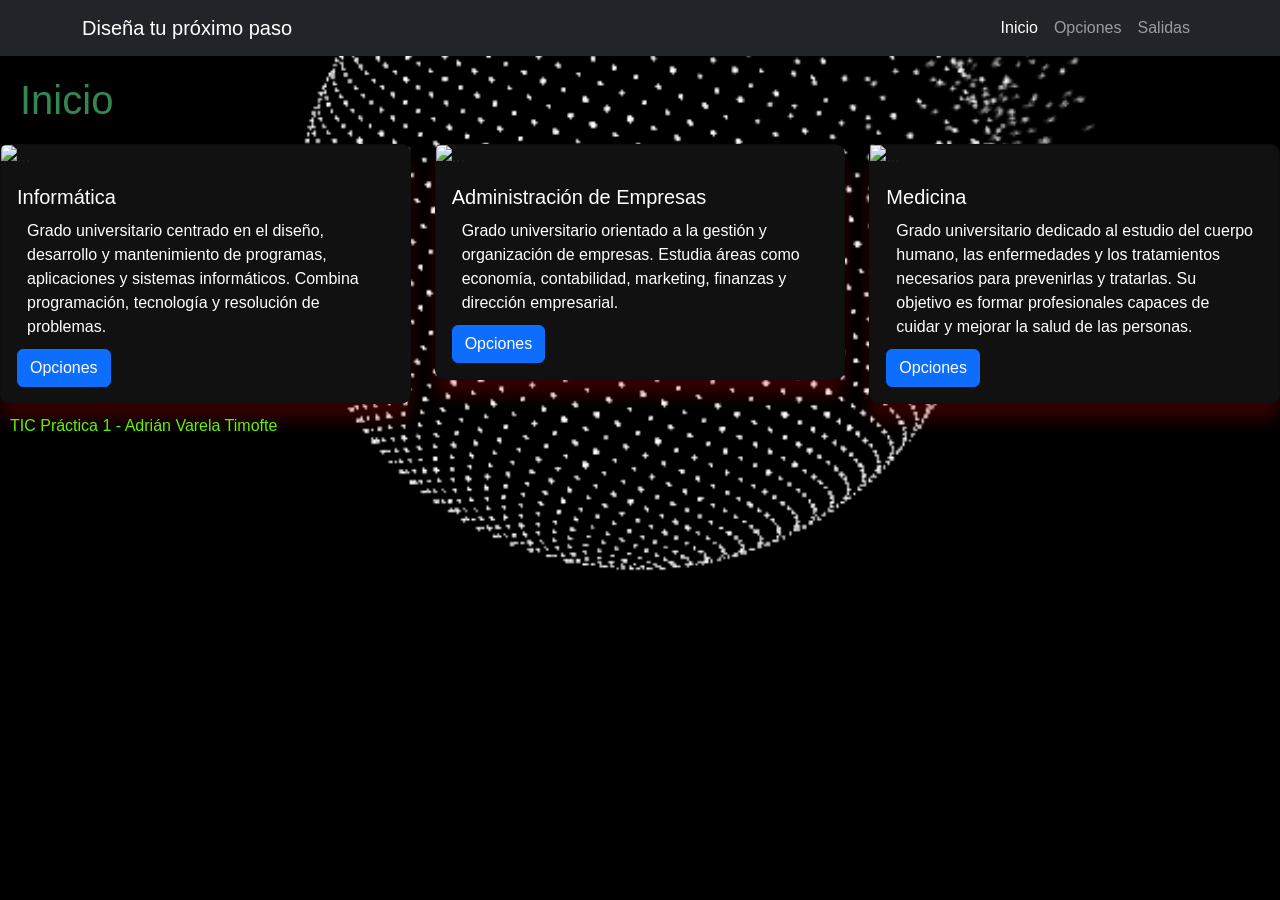
==== index.html @ 695be13d "Añadido el nav de bootstrap Uno más bonito, lo que pedía la tarea." ====
<!doctype html>
<html lang="es">
  <head>
    <meta charset="utf-8">
    <meta name="viewport" content="width=device-width, initial-scale=1">
    <title>Inicio</title>
    <link href="https://cdn.jsdelivr.net/npm/bootstrap@5.3.8/dist/css/bootstrap.min.css" rel="stylesheet" integrity="sha384-sRIl4kxILFvY47J16cr9ZwB07vP4J8+LH7qKQnuqkuIAvNWLzeN8tE5YBujZqJLB" crossorigin="anonymous">
    <link rel="stylesheet" href="./css/estilos.css">
  </head>
    <title>Diseña tu próximo paso · Inicio</title>
  <body>
    <header>
      <nav class="navbar navbar-expand-md navbar-dark bg-dark" aria-label="Menú principal">
        <div class="container">
          <a class="navbar-brand" href="index.html">Diseña tu próximo paso</a>

          <button class="navbar-toggler" type="button"
                  data-bs-toggle="collapse" data-bs-target="#menuPrincipal"
                  aria-controls="menuPrincipal" aria-expanded="false"
                  aria-label="Abrir o cerrar el menú">
            <span class="navbar-toggler-icon"></span>
          </button>

          <div class="collapse navbar-collapse" id="menuPrincipal">
            <ul class="navbar-nav ms-auto">
              <li class="nav-item">
                <a class="nav-link active" aria-current="page" href="index.html">Inicio</a>
              </li>
              <li class="nav-item">
                <a class="nav-link" href="opciones.html">Opciones</a>
              </li>
              <li class="nav-item">
                <a class="nav-link" href="salidas.html">Salidas</a>
              </li>
            </ul>
          </div>
        </div>
      </nav>
    </header>
    <main>
      <h1>Inicio</h1>
    </main>

    <div class="row">

      <div class="col">
        <div class="card">
          <img src="./img/informatica.png" class="card-img-top" alt="...">
          <div class="card-body">
            <h5 class="card-title">Informática</h5>
            <p class="card-text">Grado universitario centrado en el diseño, desarrollo y mantenimiento de programas, aplicaciones y sistemas informáticos. Combina programación, tecnología y resolución de problemas.</p>
            <a href="opciones.html" class="btn btn-primary">Opciones</a>
          </div>
        </div>
      </div>

      <div class="col">
        <div class="card">
          <img src="./img/ade2.png" class="card-img-top" alt="...">
          <div class="card-body">
            <h5 class="card-title">Administración de Empresas</h5>
            <p class="card-text">Grado universitario orientado a la gestión y organización de empresas. Estudia áreas como economía, contabilidad, marketing, finanzas y dirección empresarial.</p>
            <a href="opciones.html" class="btn btn-primary">Opciones</a>
          </div>
        </div>
      </div>

      <div class="col">
        <div class="card">
          <img src="./img/medicina.png" class="card-img-top" alt="...">
          <div class="card-body">
            <h5 class="card-title">Medicina</h5>
            <p class="card-text">Grado universitario dedicado al estudio del cuerpo humano, las enfermedades y los tratamientos necesarios para prevenirlas y tratarlas. Su objetivo es formar profesionales capaces de cuidar y mejorar la salud de las personas.</p>
            <a href="opciones.html" class="btn btn-primary">Opciones</a>
          </div>
        </div>
      </div>

    </div>
    <footer>
      <p>TIC Práctica 1 - Adrián Varela Timofte</p>
    </footer>
    <script src="https://cdn.jsdelivr.net/npm/bootstrap@5.3.8/dist/js/bootstrap.bundle.min.js" integrity="sha384-FKyoEForCGlyvwx9Hj09JcYn3nv7wiPVlz7YYwJrWVcXK/BmnVDxM+D2scQbITxI" crossorigin="anonymous"></script>
  </body>
</html>
---- css/estilos.css ----
body {
    font-family: Arial, sans-serif;
    background-image: url("../img/fondooscuro.gif");
    background-size: cover;
    background-position: center;
    color: rgb(94, 255, 0);
}

li {
    color: rgb(94, 255, 0);
}

h1 {
    color: #348653;
    margin: 20px;
}

h2 {
    color: #16c559;
    margin: 20px;
}

h3 {
    color: #39852f;
    margin: 20px;
}

.card-title {
    color: #ffffff;
}

.card-text {
    color: #ffffff;
}

.tarjeta {
    border: 20px solid #cbd5e1;
    padding: 1rem;
}

p {
    margin: 10px;
}

.card {
    width: 100%;
    box-shadow: 0 16px 16px 0 rgba(255, 0, 0, 0.2);
    transition: 0.3s;
    border-radius: 10px;
    height: auto;
    background-color: rgb(17, 17, 17);
}

caption {
    color: rgb(216, 216, 216);
}

.accordion-body {
    background-color: #1f1f1f;
}

.accordion-item {
    background-color: #0c0c0c;
}

.accordion-button {
    background-color: #0c0c0c;
}

.card-header {
    color: #ffffff;
}

.conclusion {
    height: auto;
    width: 100%;
    background-color: rgb(17, 17, 17);
}

.conclusion .card-header {
    background-color: #0c0c0c;
    color: rgb(94, 255, 0);
    border-bottom: 1px solid #16c559;
}

.conclusion .card-title {
    color: #16c559;
}

.conclusion .card-text {
    color: #ffffff;
}
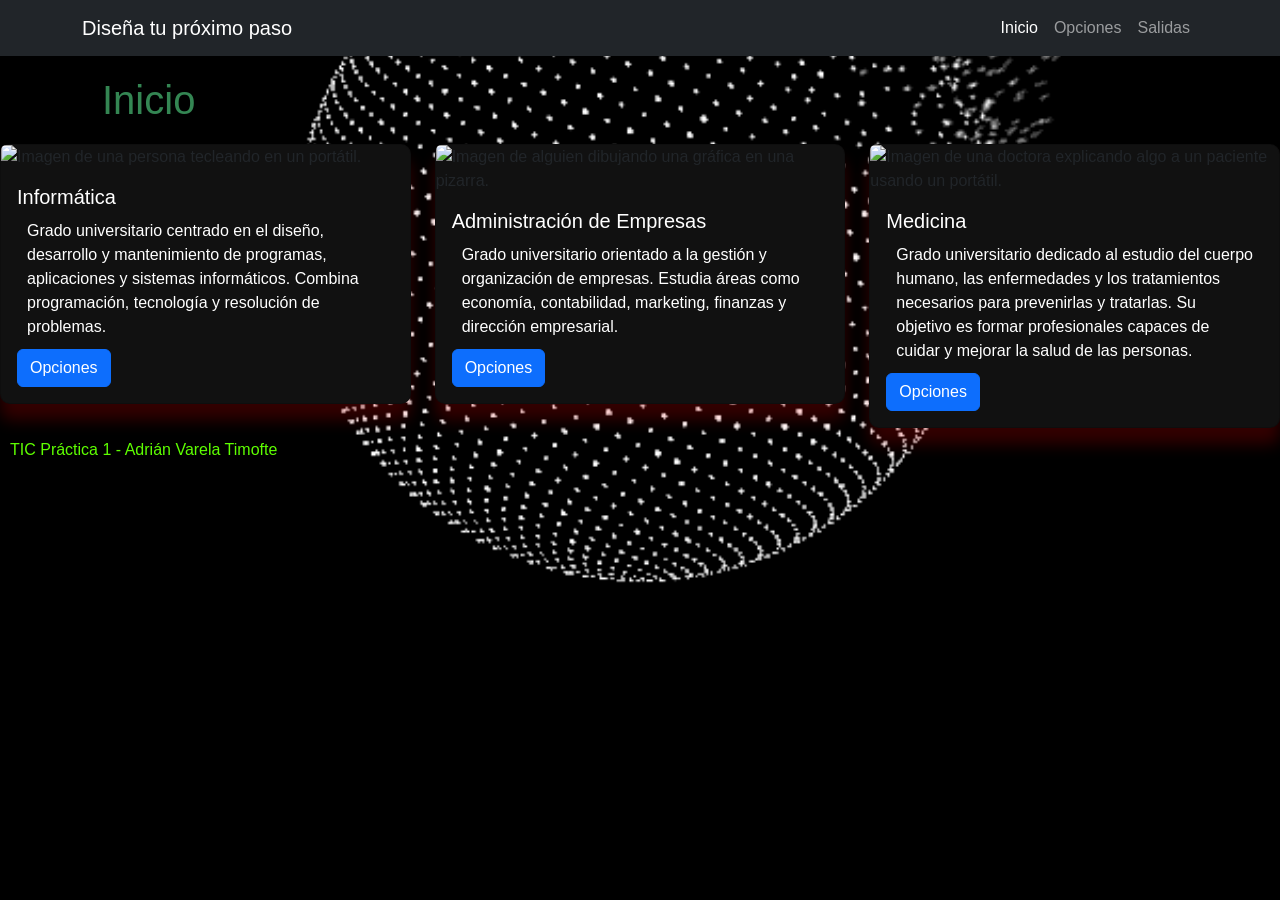
==== commit e8b0eedc: "Arreglados mini errores como alt o titulo duplicado y adaptado a diferentes dispositivos. (Movil, ta" ====
--- a/index.html
+++ b/index.html
@@ -3,11 +3,10 @@
   <head>
     <meta charset="utf-8">
     <meta name="viewport" content="width=device-width, initial-scale=1">
-    <title>Inicio</title>
+    <title>Diseña tu próximo paso · Inicio</title>
     <link href="https://cdn.jsdelivr.net/npm/bootstrap@5.3.8/dist/css/bootstrap.min.css" rel="stylesheet" integrity="sha384-sRIl4kxILFvY47J16cr9ZwB07vP4J8+LH7qKQnuqkuIAvNWLzeN8tE5YBujZqJLB" crossorigin="anonymous">
     <link rel="stylesheet" href="./css/estilos.css">
   </head>
-    <title>Diseña tu próximo paso · Inicio</title>
   <body>
     <header>
       <nav class="navbar navbar-expand-md navbar-dark bg-dark" aria-label="Menú principal">
@@ -37,15 +36,15 @@
         </div>
       </nav>
     </header>
-    <main>
+    <main class="container">
       <h1>Inicio</h1>
     </main>
 
-    <div class="row">
+    <div class="row g-4">
 
-      <div class="col">
+      <div class="col-12 col-md-6 col-lg-4">
         <div class="card">
-          <img src="./img/informatica.png" class="card-img-top" alt="...">
+          <img src="./img/informatica.png" class="card-img-top" alt="Imagen de una persona tecleando en un portátil.">
           <div class="card-body">
             <h5 class="card-title">Informática</h5>
             <p class="card-text">Grado universitario centrado en el diseño, desarrollo y mantenimiento de programas, aplicaciones y sistemas informáticos. Combina programación, tecnología y resolución de problemas.</p>
@@ -54,9 +53,9 @@
         </div>
       </div>
 
-      <div class="col">
+      <div class="col-12 col-md-6 col-lg-4">
         <div class="card">
-          <img src="./img/ade2.png" class="card-img-top" alt="...">
+          <img src="./img/ade2.png" class="card-img-top" alt="Imagen de alguien dibujando una gráfica en una pizarra.">
           <div class="card-body">
             <h5 class="card-title">Administración de Empresas</h5>
             <p class="card-text">Grado universitario orientado a la gestión y organización de empresas. Estudia áreas como economía, contabilidad, marketing, finanzas y dirección empresarial.</p>
@@ -65,9 +64,9 @@
         </div>
       </div>
 
-      <div class="col">
+      <div class="col-12 col-md-6 col-lg-4">
         <div class="card">
-          <img src="./img/medicina.png" class="card-img-top" alt="...">
+          <img src="./img/medicina.png" class="card-img-top" alt="Imagen de una doctora explicando algo a un paciente usando un portátil.">
           <div class="card-body">
             <h5 class="card-title">Medicina</h5>
             <p class="card-text">Grado universitario dedicado al estudio del cuerpo humano, las enfermedades y los tratamientos necesarios para prevenirlas y tratarlas. Su objetivo es formar profesionales capaces de cuidar y mejorar la salud de las personas.</p>
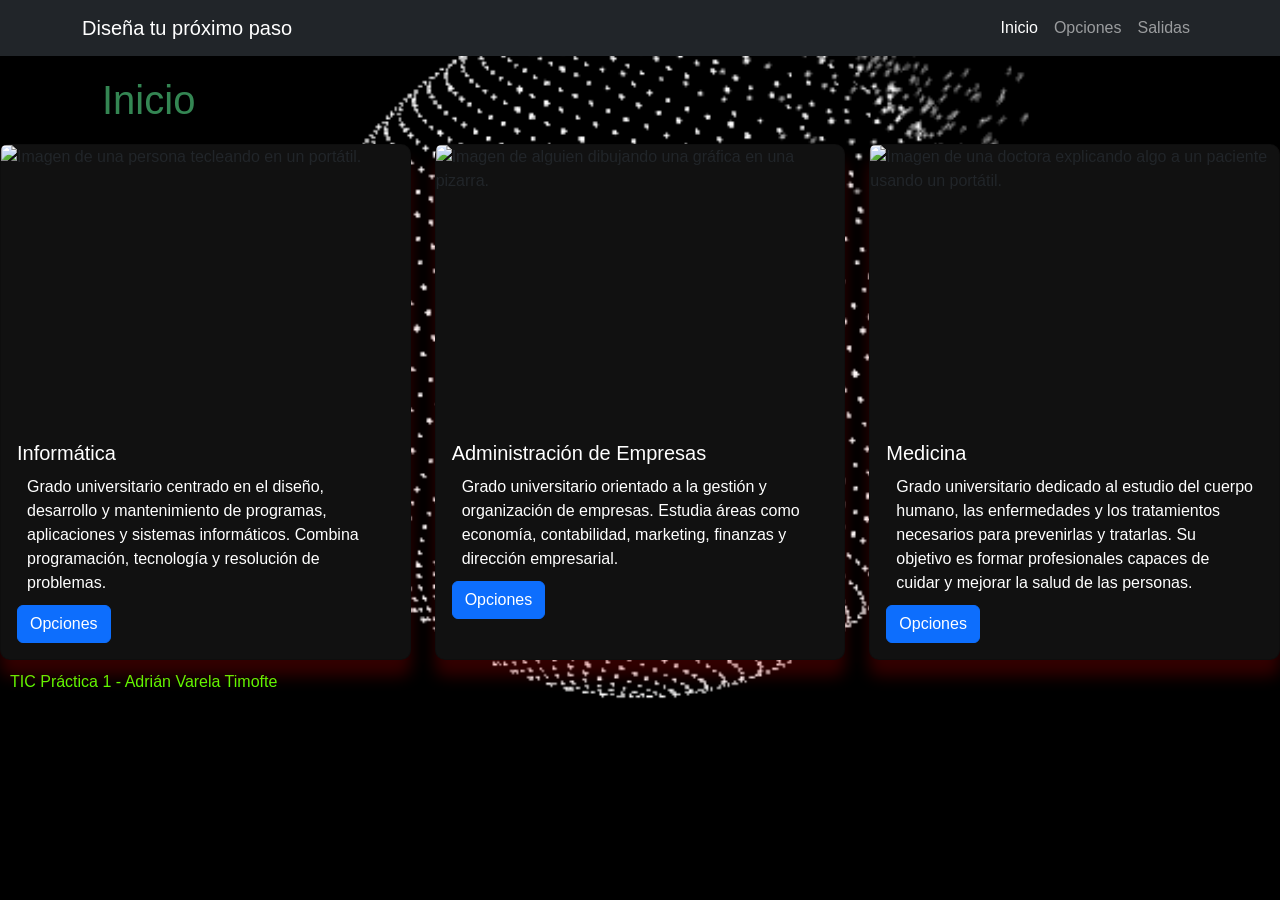
==== commit 19a970c9: "Tamaño de cada tarjeta igual y de cada imagen igual." ====
--- a/index.html
+++ b/index.html
@@ -43,7 +43,7 @@
     <div class="row g-4">
 
       <div class="col-12 col-md-6 col-lg-4">
-        <div class="card">
+        <div class="card h-100">
           <img src="./img/informatica.png" class="card-img-top" alt="Imagen de una persona tecleando en un portátil.">
           <div class="card-body">
             <h5 class="card-title">Informática</h5>
@@ -54,7 +54,7 @@
       </div>
 
       <div class="col-12 col-md-6 col-lg-4">
-        <div class="card">
+        <div class="card h-100">
           <img src="./img/ade2.png" class="card-img-top" alt="Imagen de alguien dibujando una gráfica en una pizarra.">
           <div class="card-body">
             <h5 class="card-title">Administración de Empresas</h5>
@@ -65,7 +65,7 @@
       </div>
 
       <div class="col-12 col-md-6 col-lg-4">
-        <div class="card">
+        <div class="card h-100">
           <img src="./img/medicina.png" class="card-img-top" alt="Imagen de una doctora explicando algo a un paciente usando un portátil.">
           <div class="card-body">
             <h5 class="card-title">Medicina</h5>
--- a/css/estilos.css
+++ b/css/estilos.css
@@ -90,3 +90,9 @@
 .conclusion .card-text {
     color: #ffffff;
 }
+
+.card-img-top {
+    width: 100%;
+    height: 280px;
+    object-fit: cover;
+}
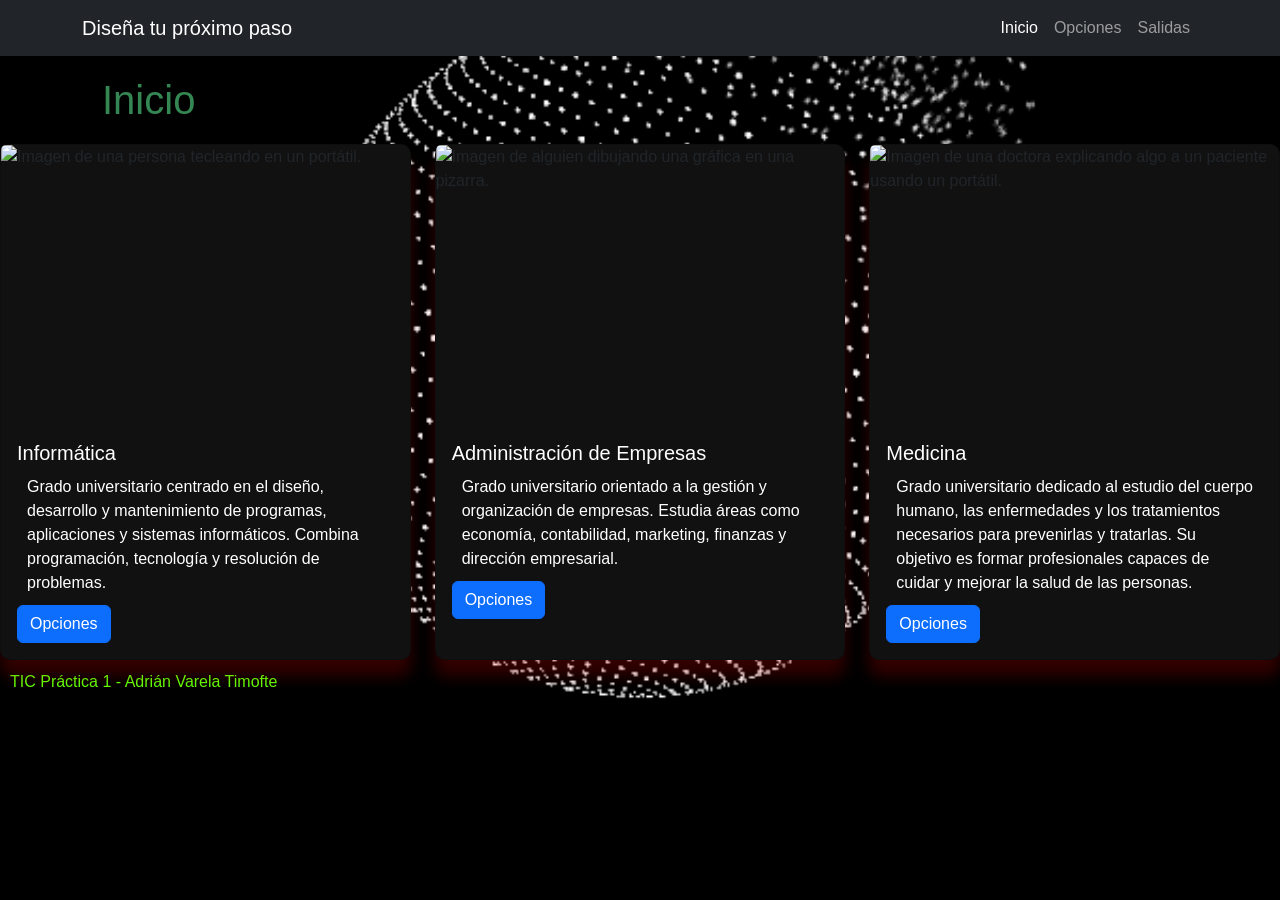
==== commit adbbaf89: "Arreglos pequeños de orden de etiquetas" ====
--- a/index.html
+++ b/index.html
@@ -12,14 +12,12 @@
       <nav class="navbar navbar-expand-md navbar-dark bg-dark" aria-label="Menú principal">
         <div class="container">
           <a class="navbar-brand" href="index.html">Diseña tu próximo paso</a>
-
           <button class="navbar-toggler" type="button"
                   data-bs-toggle="collapse" data-bs-target="#menuPrincipal"
                   aria-controls="menuPrincipal" aria-expanded="false"
                   aria-label="Abrir o cerrar el menú">
             <span class="navbar-toggler-icon"></span>
           </button>
-
           <div class="collapse navbar-collapse" id="menuPrincipal">
             <ul class="navbar-nav ms-auto">
               <li class="nav-item">
@@ -36,49 +34,49 @@
         </div>
       </nav>
     </header>
-    <main class="container">
-      <h1>Inicio</h1>
-    </main>
 
-    <div class="row g-4">
+    <main>
+      <div class="container">
+        <h1>Inicio</h1>
+      </div>
 
-      <div class="col-12 col-md-6 col-lg-4">
-        <div class="card h-100">
-          <img src="./img/informatica.png" class="card-img-top" alt="Imagen de una persona tecleando en un portátil.">
-          <div class="card-body">
-            <h5 class="card-title">Informática</h5>
-            <p class="card-text">Grado universitario centrado en el diseño, desarrollo y mantenimiento de programas, aplicaciones y sistemas informáticos. Combina programación, tecnología y resolución de problemas.</p>
-            <a href="opciones.html" class="btn btn-primary">Opciones</a>
+      <div class="row g-4">
+        <div class="col-12 col-md-6 col-lg-4">
+          <div class="card h-100">
+            <img src="./img/informatica.png" class="card-img-top" alt="Imagen de una persona tecleando en un portátil.">
+            <div class="card-body">
+              <h5 class="card-title">Informática</h5>
+              <p class="card-text">Grado universitario centrado en el diseño, desarrollo y mantenimiento de programas, aplicaciones y sistemas informáticos. Combina programación, tecnología y resolución de problemas.</p>
+              <a href="opciones.html" class="btn btn-primary">Opciones</a>
+            </div>
+          </div>
+        </div>
+        <div class="col-12 col-md-6 col-lg-4">
+          <div class="card h-100">
+            <img src="./img/ade2.png" class="card-img-top" alt="Imagen de alguien dibujando una gráfica en una pizarra.">
+            <div class="card-body">
+              <h5 class="card-title">Administración de Empresas</h5>
+              <p class="card-text">Grado universitario orientado a la gestión y organización de empresas. Estudia áreas como economía, contabilidad, marketing, finanzas y dirección empresarial.</p>
+              <a href="opciones.html" class="btn btn-primary">Opciones</a>
+            </div>
+          </div>
+        </div>
+        <div class="col-12 col-md-6 col-lg-4">
+          <div class="card h-100">
+            <img src="./img/medicina.png" class="card-img-top" alt="Imagen de una doctora explicando algo a un paciente usando un portátil.">
+            <div class="card-body">
+              <h5 class="card-title">Medicina</h5>
+              <p class="card-text">Grado universitario dedicado al estudio del cuerpo humano, las enfermedades y los tratamientos necesarios para prevenirlas y tratarlas. Su objetivo es formar profesionales capaces de cuidar y mejorar la salud de las personas.</p>
+              <a href="opciones.html" class="btn btn-primary">Opciones</a>
+            </div>
           </div>
         </div>
       </div>
+    </main>
 
-      <div class="col-12 col-md-6 col-lg-4">
-        <div class="card h-100">
-          <img src="./img/ade2.png" class="card-img-top" alt="Imagen de alguien dibujando una gráfica en una pizarra.">
-          <div class="card-body">
-            <h5 class="card-title">Administración de Empresas</h5>
-            <p class="card-text">Grado universitario orientado a la gestión y organización de empresas. Estudia áreas como economía, contabilidad, marketing, finanzas y dirección empresarial.</p>
-            <a href="opciones.html" class="btn btn-primary">Opciones</a>
-          </div>
-        </div>
-      </div>
-
-      <div class="col-12 col-md-6 col-lg-4">
-        <div class="card h-100">
-          <img src="./img/medicina.png" class="card-img-top" alt="Imagen de una doctora explicando algo a un paciente usando un portátil.">
-          <div class="card-body">
-            <h5 class="card-title">Medicina</h5>
-            <p class="card-text">Grado universitario dedicado al estudio del cuerpo humano, las enfermedades y los tratamientos necesarios para prevenirlas y tratarlas. Su objetivo es formar profesionales capaces de cuidar y mejorar la salud de las personas.</p>
-            <a href="opciones.html" class="btn btn-primary">Opciones</a>
-          </div>
-        </div>
-      </div>
-
-    </div>
     <footer>
       <p>TIC Práctica 1 - Adrián Varela Timofte</p>
     </footer>
     <script src="https://cdn.jsdelivr.net/npm/bootstrap@5.3.8/dist/js/bootstrap.bundle.min.js" integrity="sha384-FKyoEForCGlyvwx9Hj09JcYn3nv7wiPVlz7YYwJrWVcXK/BmnVDxM+D2scQbITxI" crossorigin="anonymous"></script>
   </body>
-</html>
+</html>
--- a/css/estilos.css
+++ b/css/estilos.css
@@ -95,4 +95,39 @@
     width: 100%;
     height: 280px;
     object-fit: cover;
+}
+
+a:focus-visible,
+button:focus-visible {
+    outline: 3px solid #ffda6a;
+    outline-offset: 3px;
+}
+
+@media (max-width: 576px) {
+    h1 {
+        font-size: 1.8rem;
+    }
+
+    h2 {
+        font-size: 1.5rem;
+    }
+
+    .card-img-top {
+        height: 200px;
+    }
+}
+
+.accordion-title {
+    display: block;
+    color: #16c559;
+    font-size: 2rem;
+    font-weight: 500;
+    line-height: 1.2;
+    margin: 20px;
+}
+
+@media (max-width: 576px) {
+    .accordion-title {
+        font-size: 1.5rem;
+    }
 }
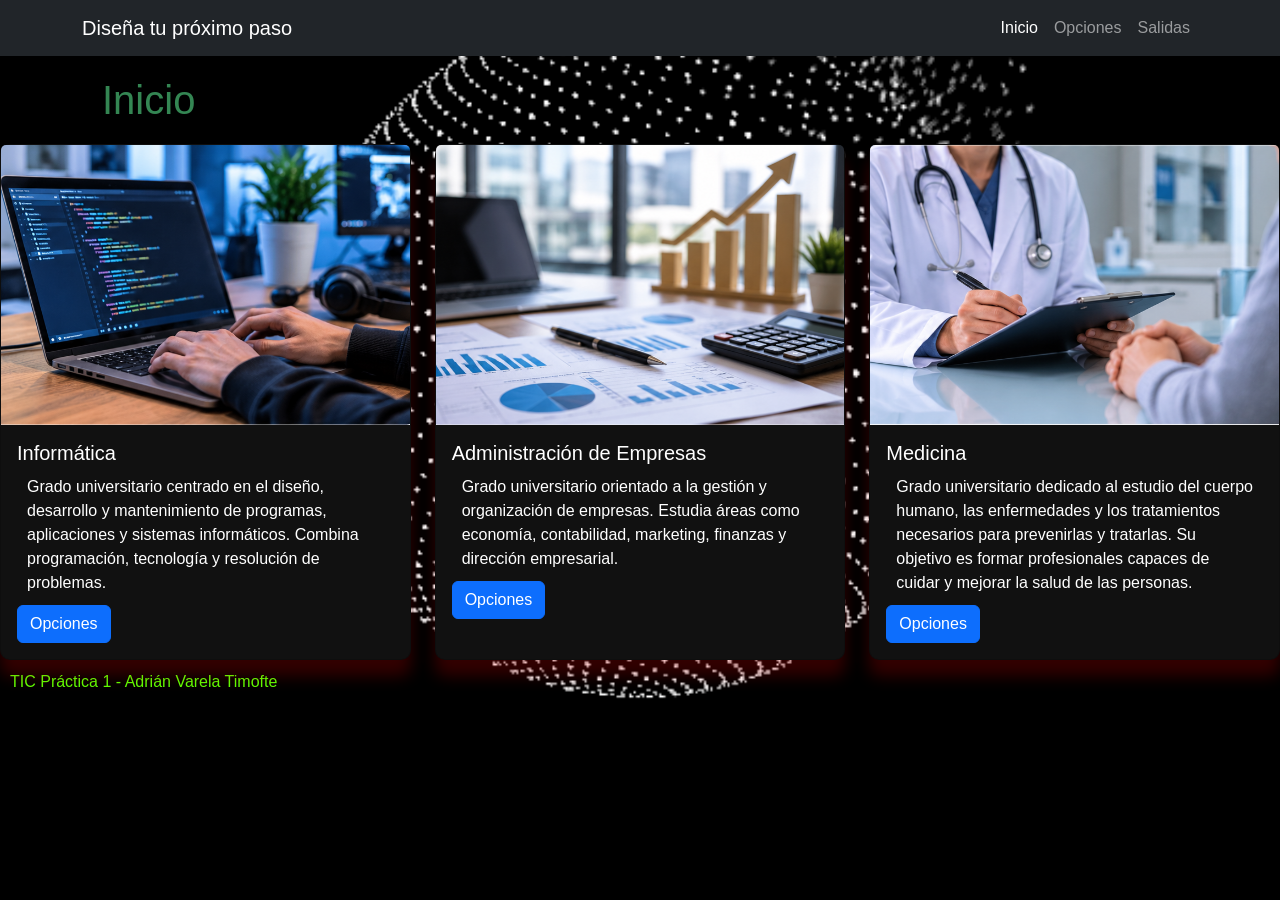
==== commit 6fc46e74: "Añadidas imagenes hechas con IA para sustituír a las anteriores. Tambien cambiado el readme para pon" ====
--- a/index.html
+++ b/index.html
@@ -43,7 +43,7 @@
       <div class="row g-4">
         <div class="col-12 col-md-6 col-lg-4">
           <div class="card h-100">
-            <img src="./img/informatica.png" class="card-img-top" alt="Imagen de una persona tecleando en un portátil.">
+            <img src="./img/informatica3.png" class="card-img-top" alt="Imagen de una persona tecleando en un portátil.">
             <div class="card-body">
               <h5 class="card-title">Informática</h5>
               <p class="card-text">Grado universitario centrado en el diseño, desarrollo y mantenimiento de programas, aplicaciones y sistemas informáticos. Combina programación, tecnología y resolución de problemas.</p>
@@ -53,7 +53,7 @@
         </div>
         <div class="col-12 col-md-6 col-lg-4">
           <div class="card h-100">
-            <img src="./img/ade2.png" class="card-img-top" alt="Imagen de alguien dibujando una gráfica en una pizarra.">
+            <img src="./img/ade3.png" class="card-img-top" alt="Imagen de un escritorio con documentos y gráficas, una calculadora y un portátil.">
             <div class="card-body">
               <h5 class="card-title">Administración de Empresas</h5>
               <p class="card-text">Grado universitario orientado a la gestión y organización de empresas. Estudia áreas como economía, contabilidad, marketing, finanzas y dirección empresarial.</p>
@@ -63,7 +63,7 @@
         </div>
         <div class="col-12 col-md-6 col-lg-4">
           <div class="card h-100">
-            <img src="./img/medicina.png" class="card-img-top" alt="Imagen de una doctora explicando algo a un paciente usando un portátil.">
+            <img src="./img/medicina3.png" class="card-img-top" alt="Imagen de un doctor explicando algo a un paciente.">
             <div class="card-body">
               <h5 class="card-title">Medicina</h5>
               <p class="card-text">Grado universitario dedicado al estudio del cuerpo humano, las enfermedades y los tratamientos necesarios para prevenirlas y tratarlas. Su objetivo es formar profesionales capaces de cuidar y mejorar la salud de las personas.</p>
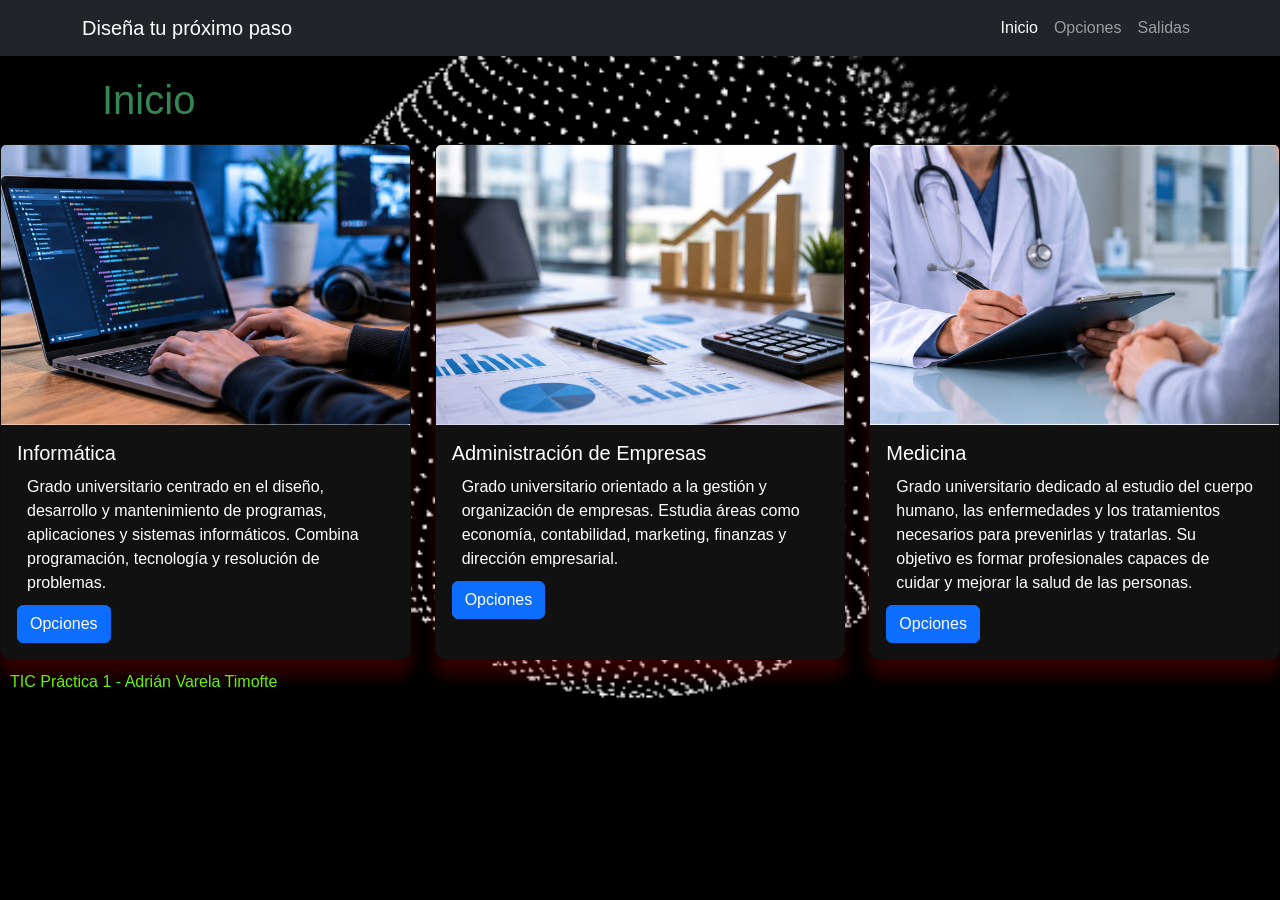
==== commit 44c43be7: "Añadido img-fluid a las 3 imagenes del index.html" ====
--- a/index.html
+++ b/index.html
@@ -34,16 +34,14 @@
         </div>
       </nav>
     </header>
-
     <main>
       <div class="container">
         <h1>Inicio</h1>
       </div>
-
       <div class="row g-4">
         <div class="col-12 col-md-6 col-lg-4">
           <div class="card h-100">
-            <img src="./img/informatica3.png" class="card-img-top" alt="Imagen de una persona tecleando en un portátil.">
+            <img src="./img/informatica3.png" class="card-img-top img-fluid" alt="Imagen de una persona tecleando en un portátil.">
             <div class="card-body">
               <h5 class="card-title">Informática</h5>
               <p class="card-text">Grado universitario centrado en el diseño, desarrollo y mantenimiento de programas, aplicaciones y sistemas informáticos. Combina programación, tecnología y resolución de problemas.</p>
@@ -53,7 +51,7 @@
         </div>
         <div class="col-12 col-md-6 col-lg-4">
           <div class="card h-100">
-            <img src="./img/ade3.png" class="card-img-top" alt="Imagen de un escritorio con documentos y gráficas, una calculadora y un portátil.">
+            <img src="./img/ade3.png" class="card-img-top img-fluid" alt="Imagen de un escritorio con documentos y gráficas, una calculadora y un portátil.">
             <div class="card-body">
               <h5 class="card-title">Administración de Empresas</h5>
               <p class="card-text">Grado universitario orientado a la gestión y organización de empresas. Estudia áreas como economía, contabilidad, marketing, finanzas y dirección empresarial.</p>
@@ -63,7 +61,7 @@
         </div>
         <div class="col-12 col-md-6 col-lg-4">
           <div class="card h-100">
-            <img src="./img/medicina3.png" class="card-img-top" alt="Imagen de un doctor explicando algo a un paciente.">
+            <img src="./img/medicina3.png" class="card-img-top img-fluid" alt="Imagen de un doctor explicando algo a un paciente.">
             <div class="card-body">
               <h5 class="card-title">Medicina</h5>
               <p class="card-text">Grado universitario dedicado al estudio del cuerpo humano, las enfermedades y los tratamientos necesarios para prevenirlas y tratarlas. Su objetivo es formar profesionales capaces de cuidar y mejorar la salud de las personas.</p>
@@ -73,7 +71,6 @@
         </div>
       </div>
     </main>
-
     <footer>
       <p>TIC Práctica 1 - Adrián Varela Timofte</p>
     </footer>
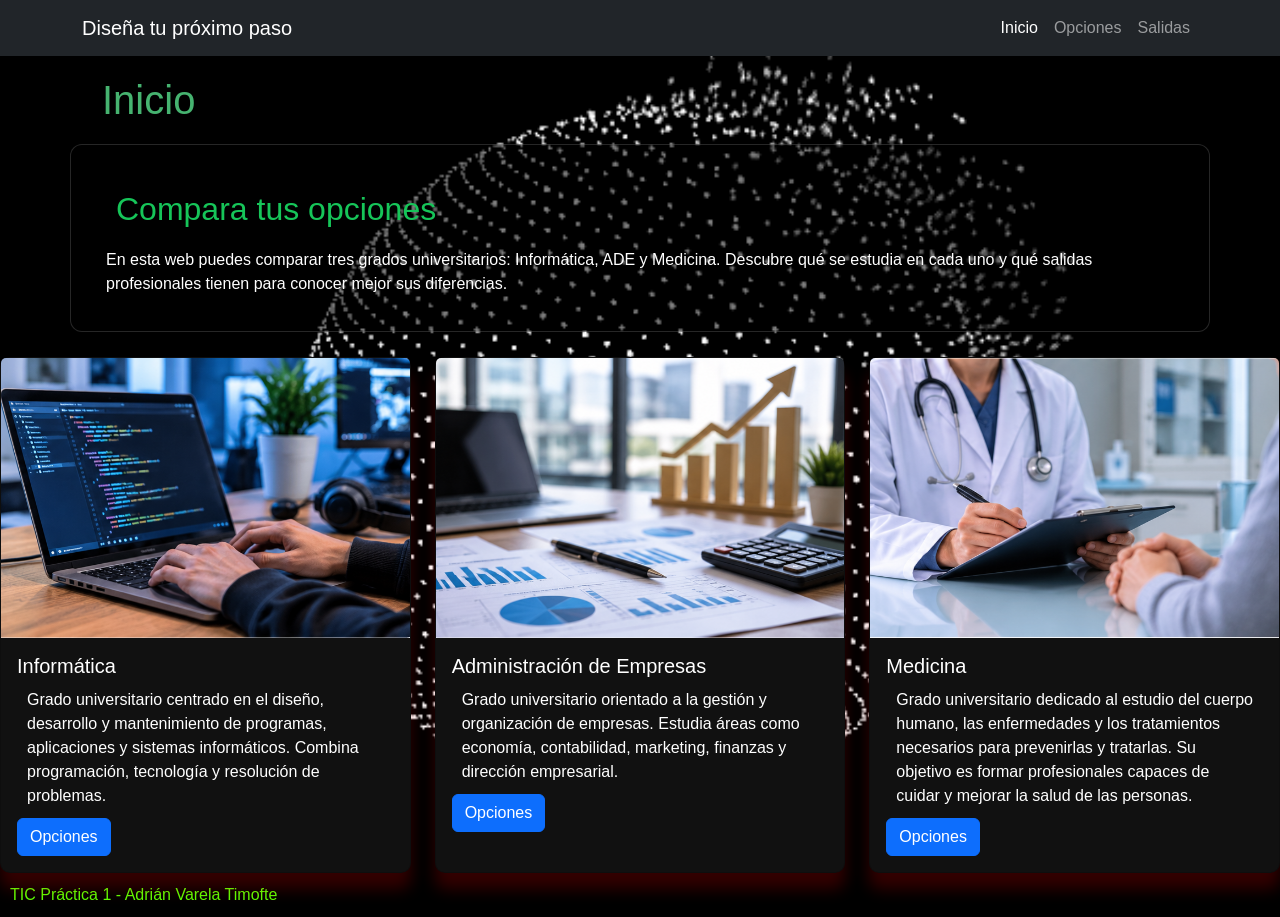
==== commit 09ec254a: "Añadido un section con una pequeña presentación de la página web y con un fondo negro transparente. " ====
--- a/index.html
+++ b/index.html
@@ -1,9 +1,10 @@
+
 <!doctype html>
 <html lang="es">
   <head>
     <meta charset="utf-8">
     <meta name="viewport" content="width=device-width, initial-scale=1">
-    <title>Diseña tu próximo paso · Inicio</title>
+    <title>Inicio</title>
     <link href="https://cdn.jsdelivr.net/npm/bootstrap@5.3.8/dist/css/bootstrap.min.css" rel="stylesheet" integrity="sha384-sRIl4kxILFvY47J16cr9ZwB07vP4J8+LH7qKQnuqkuIAvNWLzeN8tE5YBujZqJLB" crossorigin="anonymous">
     <link rel="stylesheet" href="./css/estilos.css">
   </head>
@@ -38,6 +39,16 @@
       <div class="container">
         <h1>Inicio</h1>
       </div>
+
+      <section class="container seccion-inicio">
+        <h2>Compara tus opciones</h2>
+        <p>
+          En esta web puedes comparar tres grados universitarios:
+          Informática, ADE y Medicina. Descubre qué se estudia en cada uno
+          y qué salidas profesionales tienen para conocer mejor sus diferencias.
+        </p>
+      </section>
+
       <div class="row g-4">
         <div class="col-12 col-md-6 col-lg-4">
           <div class="card h-100">
@@ -76,4 +87,4 @@
     </footer>
     <script src="https://cdn.jsdelivr.net/npm/bootstrap@5.3.8/dist/js/bootstrap.bundle.min.js" integrity="sha384-FKyoEForCGlyvwx9Hj09JcYn3nv7wiPVlz7YYwJrWVcXK/BmnVDxM+D2scQbITxI" crossorigin="anonymous"></script>
   </body>
-</html>+</html>
--- a/css/estilos.css
+++ b/css/estilos.css
@@ -11,7 +11,7 @@
 }
 
 h1 {
-    color: #348653;
+    color: #46b370;
     margin: 20px;
 }
 
@@ -33,10 +33,6 @@
     color: #ffffff;
 }
 
-.tarjeta {
-    border: 20px solid #cbd5e1;
-    padding: 1rem;
-}
 
 p {
     margin: 10px;
@@ -130,4 +126,13 @@
     .accordion-title {
         font-size: 1.5rem;
     }
+}
+
+.seccion-inicio {
+    background-color: rgba(0, 0, 0, 0.5);
+    color: white;
+    padding: 25px;
+    border-radius: 12px;
+    border: 1px solid rgba(255, 255, 255, 0.15);
+    margin-bottom: 25px;
 }
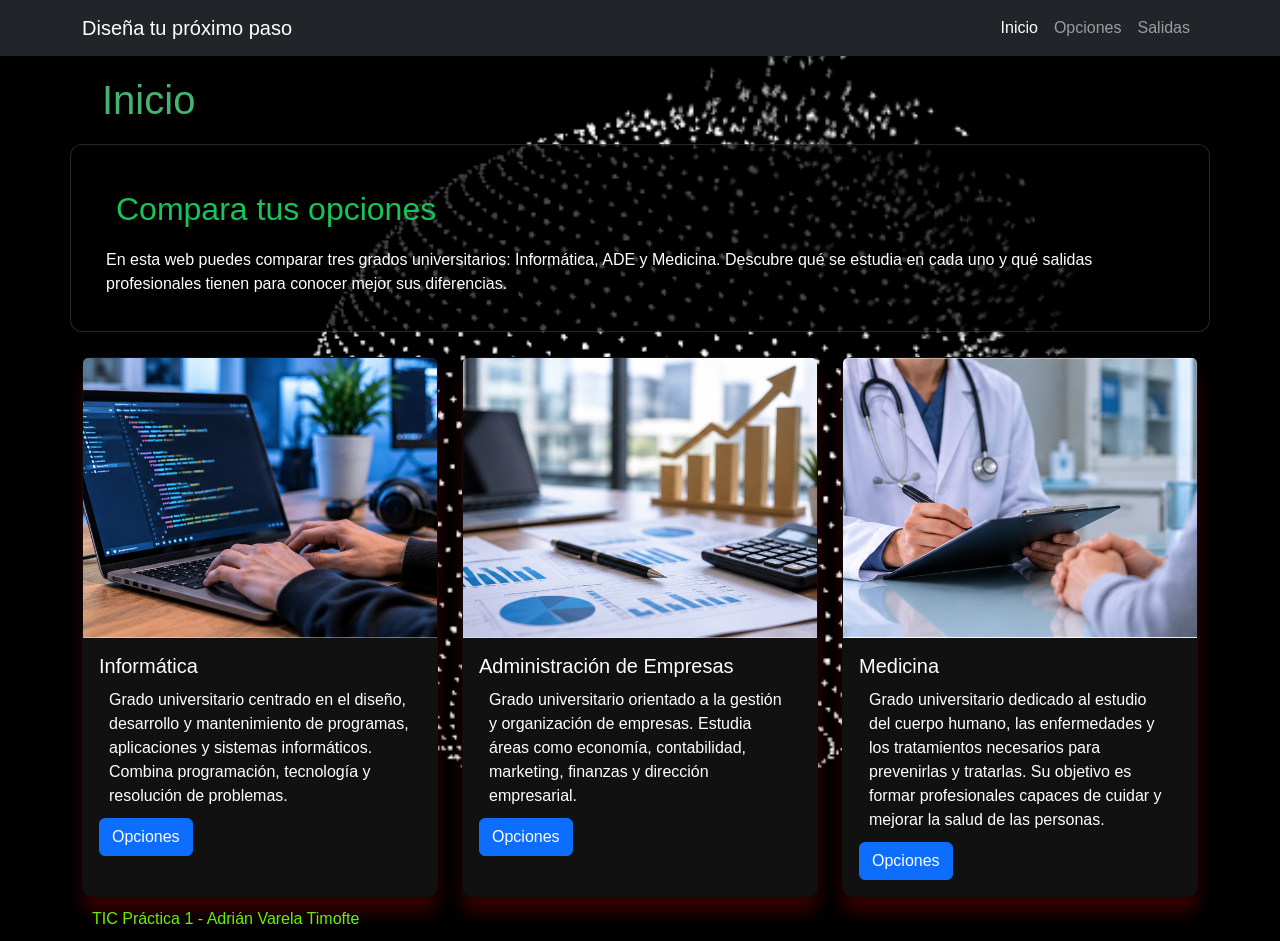
==== commit 31a81944: "Metido las tarjetas y el footer e index.html en un container." ====
--- a/index.html
+++ b/index.html
@@ -48,7 +48,7 @@
           y qué salidas profesionales tienen para conocer mejor sus diferencias.
         </p>
       </section>
-
+    <div class="container">
       <div class="row g-4">
         <div class="col-12 col-md-6 col-lg-4">
           <div class="card h-100">
@@ -81,10 +81,13 @@
           </div>
         </div>
       </div>
+    </div>
     </main>
+     <div class="container">
     <footer>
       <p>TIC Práctica 1 - Adrián Varela Timofte</p>
     </footer>
+    </div>
     <script src="https://cdn.jsdelivr.net/npm/bootstrap@5.3.8/dist/js/bootstrap.bundle.min.js" integrity="sha384-FKyoEForCGlyvwx9Hj09JcYn3nv7wiPVlz7YYwJrWVcXK/BmnVDxM+D2scQbITxI" crossorigin="anonymous"></script>
   </body>
 </html>
--- a/css/estilos.css
+++ b/css/estilos.css
@@ -129,7 +129,7 @@
 }
 
 .seccion-inicio {
-    background-color: rgba(0, 0, 0, 0.5);
+    background-color: rgba(0, 0, 0, 0.7);
     color: white;
     padding: 25px;
     border-radius: 12px;
